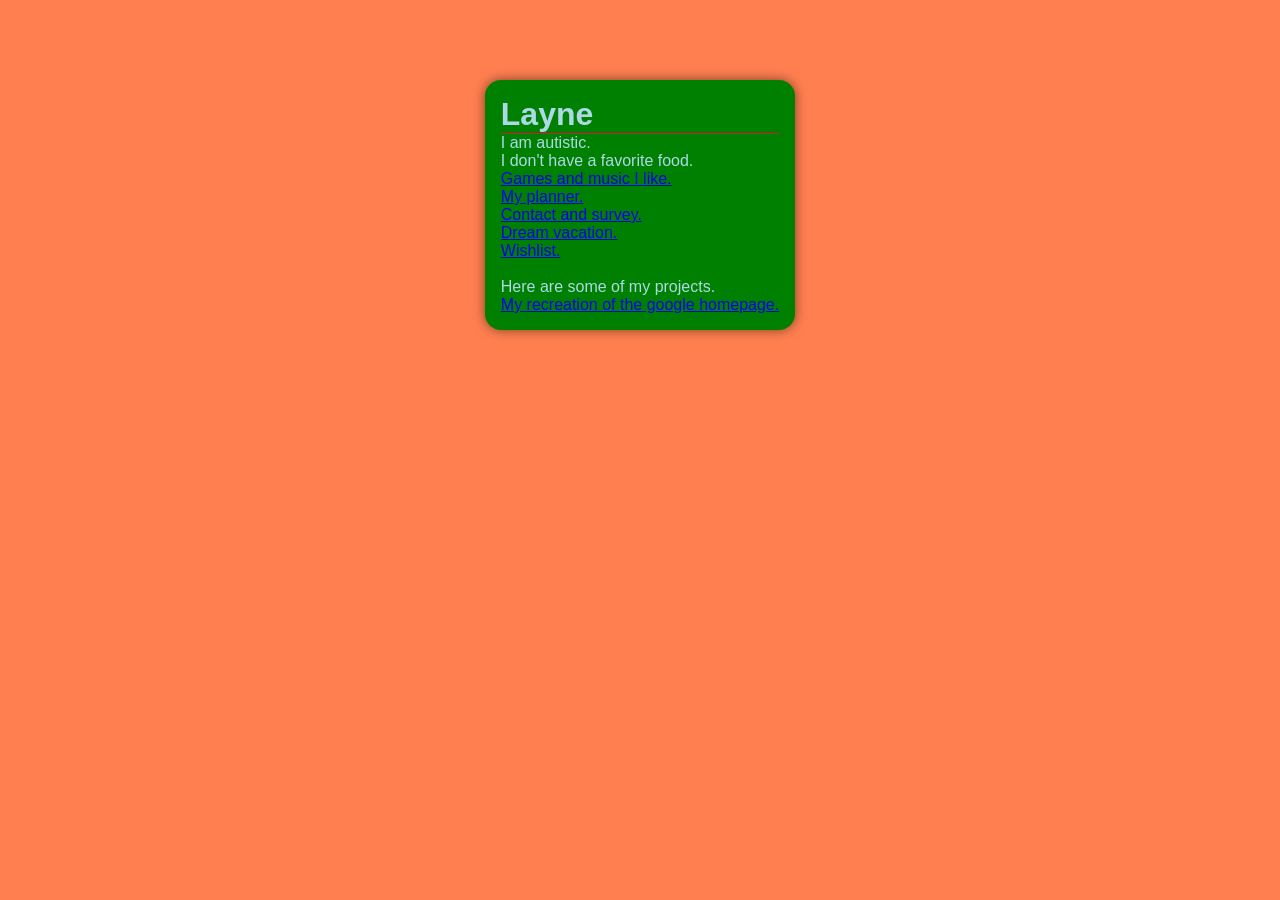
==== index.html @ c65d4701 "added projects project" ====
<!DOCTYPE html>
<html lang="eng">
    <head> 
        <title> Home Page </title>
        <link href="styles.css" rel="stylesheet"/>
    </head>
    <body>
        <h1>Layne</h1>
        <p> I am autistic.</p>
        <p> I don't have a favorite food.</p>
        <ul style="list-style-type: none; display: files; gap: 2rem;">
                <li><a href="games.html">Games and music I like.</a></li>
                <li><a href="personalPlanner.html">My planner.</a></li>
                <li><a href="contactAndSurvey.html">Contact and survey.</a></li>
                <li><a href="dreamVactation.html">Dream vacation.</a></li>
                <li><a href="wishlist.html">Wishlist.</a></li>
        </ul>
        <br/>
        <p> Here are some of my projects. </p>
        <ul style="list-style-type: none; display: files; gap: 2rem;">
            <li><a href="notGoogleHomepage.html">My recreation of the google homepage. </a></li>
        </ul>
    </body>
</html>
---- styles.css ----
* {
    padding: 0;
    margin: 0;
    box-sizing: border-box;
    background-color: coral;
}

body {
    color: lightblue;
    font-family: Arial, Helvetica, sans-serif;
    box-shadow: 0 0 12px rgba(0, 0, 0, 0.5);
    width: fit-content;
    height: fit-content;
    padding: 1rem 1rem;
    margin: 5em auto 0;
    border-radius: 1em;
    background-color: green;

}

a:hover {
    color: yellow;
}

p {
    background-color: green;
}

h1 {
    border-bottom: 1px solid crimson;
    background-color: green;
}

form {
    background-color: green;
}

li {
    background-color: green;
}

td {
    background-color: green;
}

th {
    background-color: green;
}

a {
    background-color: green;
}

:root {
    --bg-color: rgb(50, 50, 50);
}
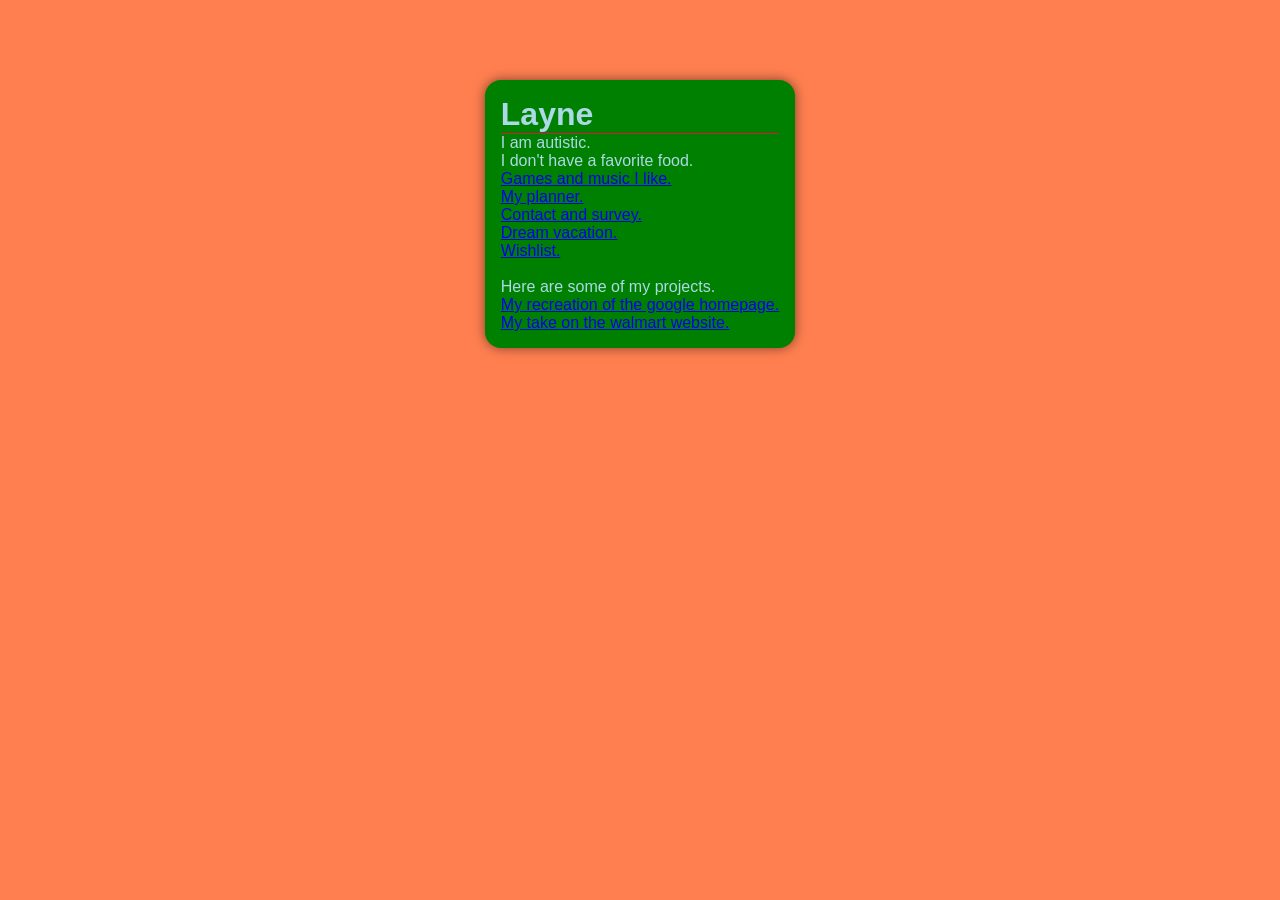
==== commit adb91910: "e e" ====
--- a/index.html
+++ b/index.html
@@ -19,6 +19,7 @@
         <p> Here are some of my projects. </p>
         <ul style="list-style-type: none; display: files; gap: 2rem;">
             <li><a href="notGoogleHomepage.html">My recreation of the google homepage. </a></li>
+            <li><a href="walmart.html">My take on the walmart website. </a></li>
         </ul>
     </body>
 </html>
